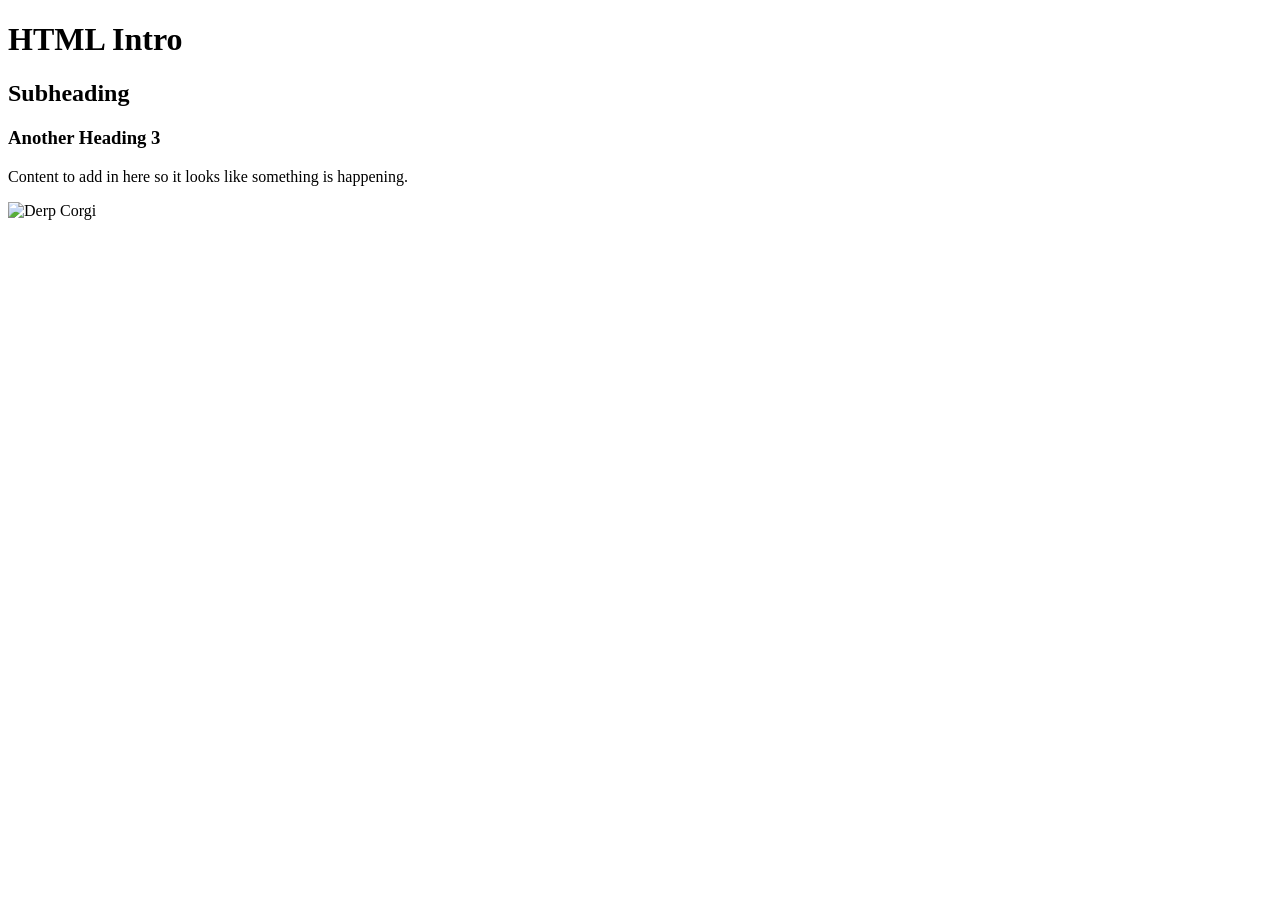
==== index.html @ 8a2a183d "Inital commit" ====
<!DOCTYPE html>
<html lang="en">
<head>
    <meta charset="UTF-8">
    <meta http-equiv="X-UA-Compatible" content="IE=edge">
    <meta name="viewport" content="width=device-width, initial-scale=1.0">
    <title>Document</title>
</head>
<body>
    <h1>HTML Intro</h1>
    <h2>Subheading</h2>
    <h3>Another Heading 3</h3>
    <p>Content to add in here so it looks like something is happening.</p>
    <img src="https://iheartdogs.com/wp-content/uploads/2021/02/Corgi_sticking_tongue_out-e1613589041499.jpg" alt="Derp Corgi"/>
</body>
</html>
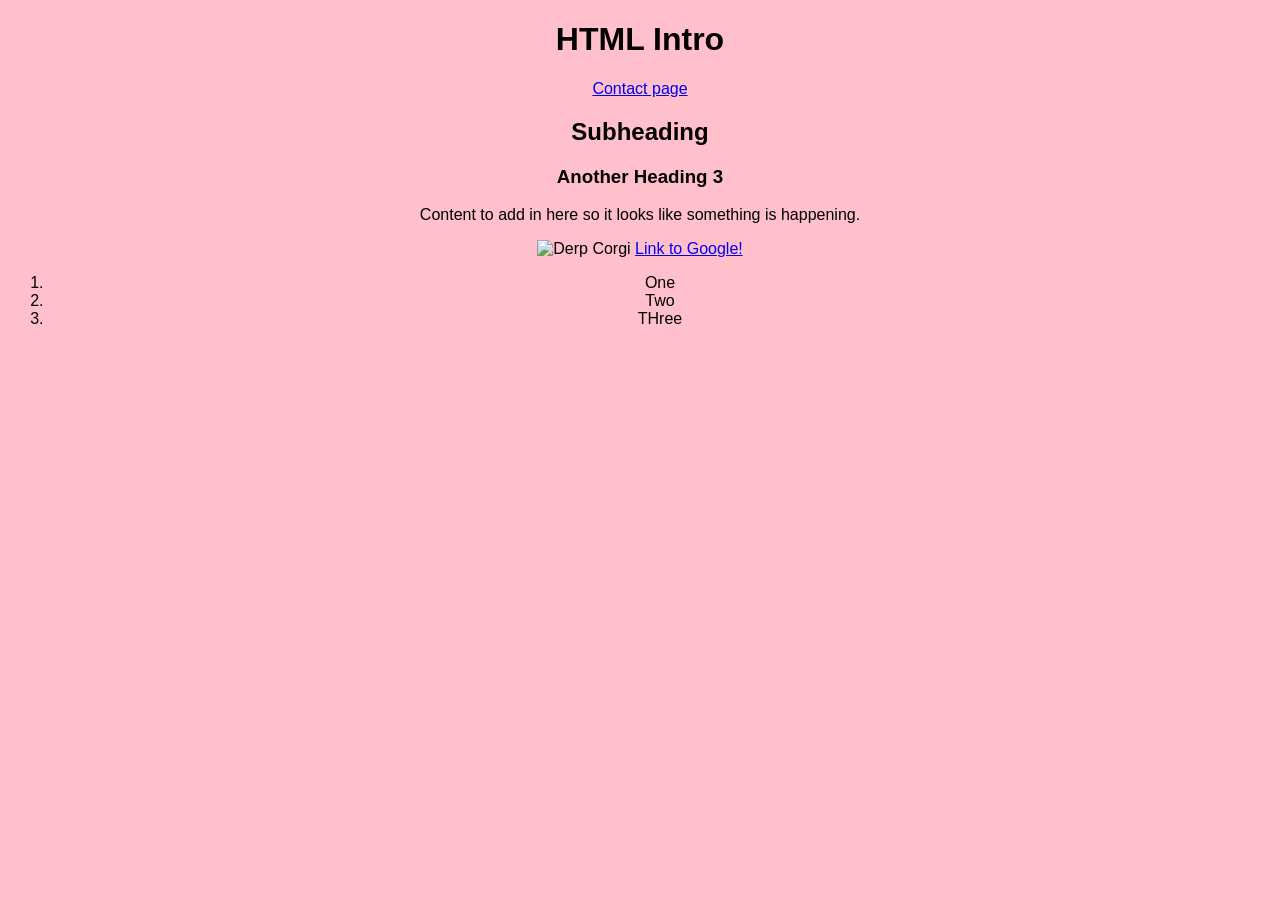
==== commit 3a3d548d: "additional files" ====
--- a/index.html
+++ b/index.html
@@ -5,12 +5,35 @@
     <meta http-equiv="X-UA-Compatible" content="IE=edge">
     <meta name="viewport" content="width=device-width, initial-scale=1.0">
     <title>Document</title>
+
+<!-- Inline CSS Style -->
+
+    <style>
+        body {
+            background-color: pink;
+            font-family: 'Franklin Gothic Medium', 'Arial Narrow', Arial, sans-serif;
+            text-align: center;
+        }
+    </style>
+
+
 </head>
+
+<!-- Body of the HTML page - The Content -->
+
 <body>
     <h1>HTML Intro</h1>
+    <a href="contact.html">Contact page</a>
     <h2>Subheading</h2>
     <h3>Another Heading 3</h3>
     <p>Content to add in here so it looks like something is happening.</p>
     <img src="https://iheartdogs.com/wp-content/uploads/2021/02/Corgi_sticking_tongue_out-e1613589041499.jpg" alt="Derp Corgi"/>
+    <a href="https://www.google.com/">Link to Google!</a>
+    <ol>
+        <li>One</li>
+        <li>Two</li>
+        <li>THree</li>
+    </ol>
 </body>
+
 </html>
